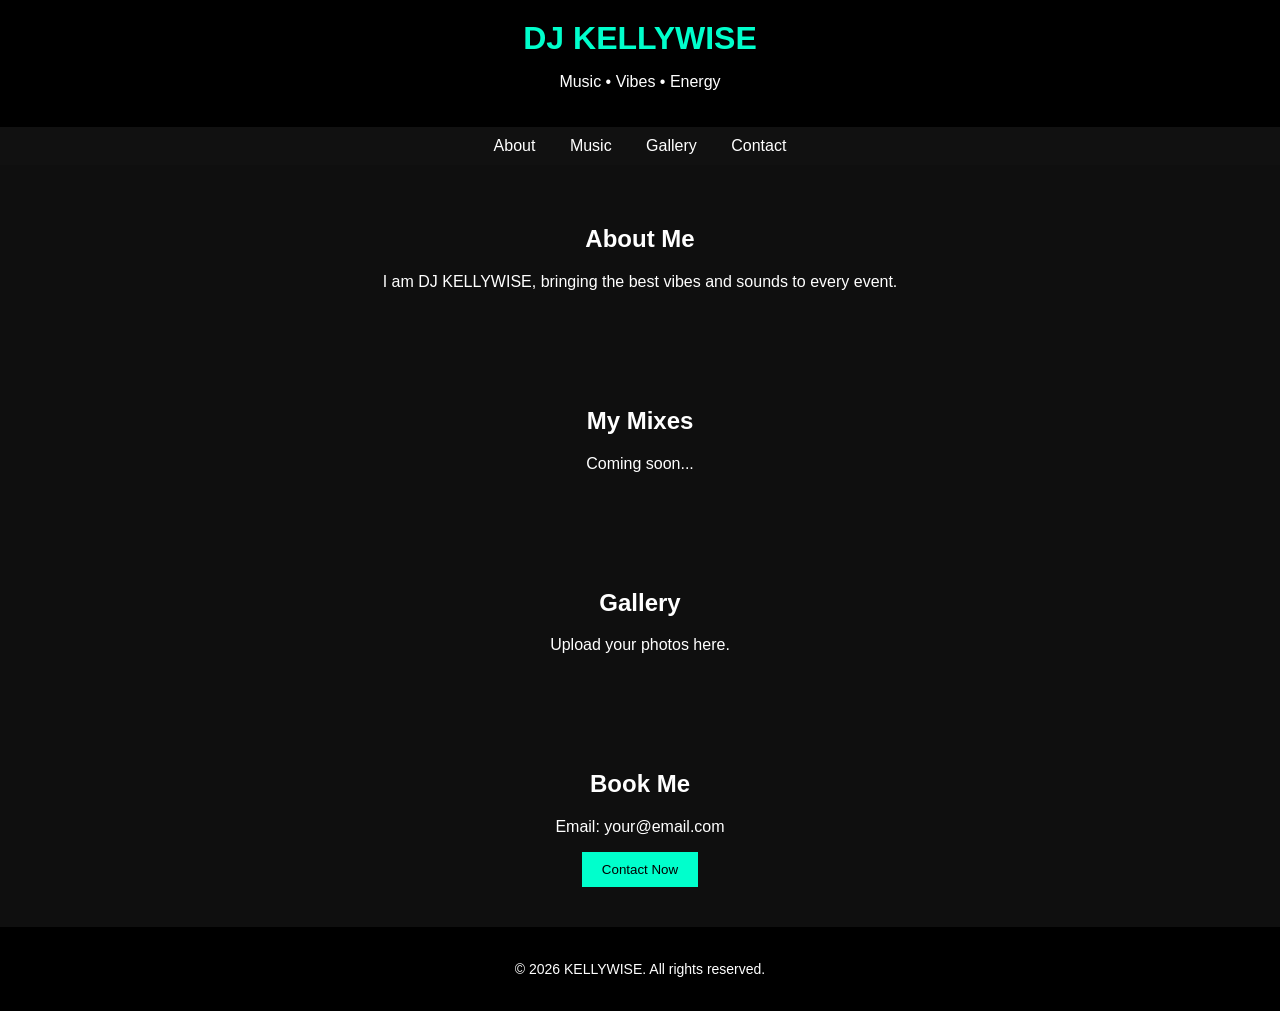
==== index.html @ f46c3843 "Create index.html" ====
<!DOCTYPE html>
<html lang="en">
<head>
  <meta charset="UTF-8">
  <meta name="viewport" content="width=device-width, initial-scale=1.0">
  <title>KELLYWISE | Official Website</title>
  <style>
    body {
      margin: 0;
      font-family: Arial, sans-serif;
      background: #0f0f0f;
      color: white;
    }
    header {
      background: black;
      padding: 20px;
      text-align: center;
    }
    header h1 {
      color: #00ffcc;
      margin: 0;
    }
    nav {
      text-align: center;
      background: #111;
      padding: 10px;
    }
    nav a {
      color: white;
      margin: 0 15px;
      text-decoration: none;
    }
    section {
      padding: 40px;
      text-align: center;
    }
    .btn {
      background: #00ffcc;
      color: black;
      padding: 10px 20px;
      border: none;
      cursor: pointer;
    }
    footer {
      background: black;
      text-align: center;
      padding: 20px;
      font-size: 14px;
    }
  </style>
</head>
<body>

<header>
  <h1>DJ KELLYWISE</h1>
  <p>Music • Vibes • Energy</p>
</header>

<nav>
  <a href="#about">About</a>
  <a href="#music">Music</a>
  <a href="#gallery">Gallery</a>
  <a href="#contact">Contact</a>
</nav>

<section id="about">
  <h2>About Me</h2>
  <p>I am DJ KELLYWISE, bringing the best vibes and sounds to every event.</p>
</section>

<section id="music">
  <h2>My Mixes</h2>
  <p>Coming soon...</p>
</section>

<section id="gallery">
  <h2>Gallery</h2>
  <p>Upload your photos here.</p>
</section>

<section id="contact">
  <h2>Book Me</h2>
  <p>Email: your@email.com</p>
  <button class="btn">Contact Now</button>
</section>

<footer>
  <p>© 2026 KELLYWISE. All rights reserved.</p>
</footer>

</body>
</html>
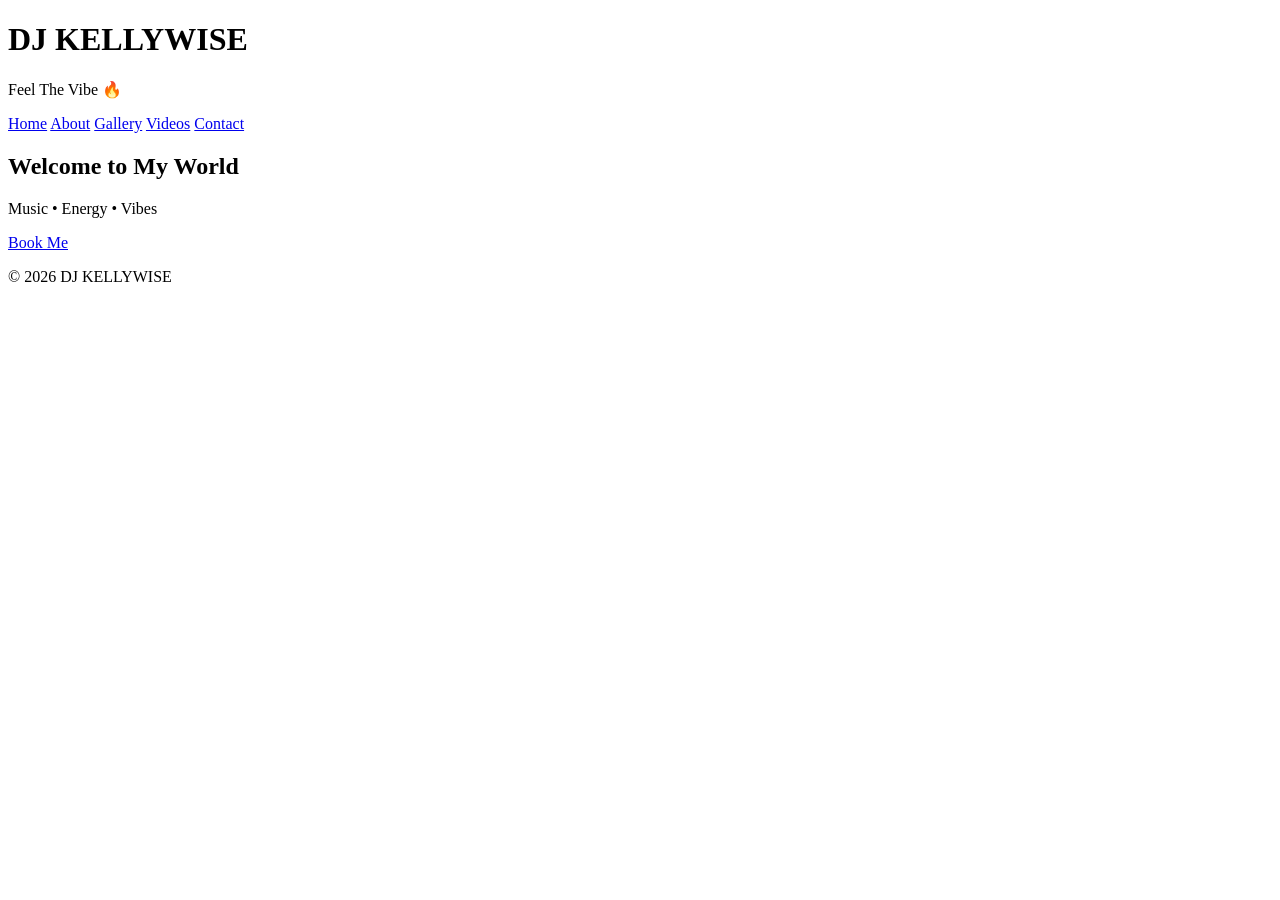
==== commit e2645579: "Update index.html" ====
--- a/index.html
+++ b/index.html
@@ -2,90 +2,32 @@
 <html lang="en">
 <head>
   <meta charset="UTF-8">
-  <meta name="viewport" content="width=device-width, initial-scale=1.0">
-  <title>KELLYWISE | Official Website</title>
-  <style>
-    body {
-      margin: 0;
-      font-family: Arial, sans-serif;
-      background: #0f0f0f;
-      color: white;
-    }
-    header {
-      background: black;
-      padding: 20px;
-      text-align: center;
-    }
-    header h1 {
-      color: #00ffcc;
-      margin: 0;
-    }
-    nav {
-      text-align: center;
-      background: #111;
-      padding: 10px;
-    }
-    nav a {
-      color: white;
-      margin: 0 15px;
-      text-decoration: none;
-    }
-    section {
-      padding: 40px;
-      text-align: center;
-    }
-    .btn {
-      background: #00ffcc;
-      color: black;
-      padding: 10px 20px;
-      border: none;
-      cursor: pointer;
-    }
-    footer {
-      background: black;
-      text-align: center;
-      padding: 20px;
-      font-size: 14px;
-    }
-  </style>
+  <title>DJ KELLYWISE</title>
+  <link rel="stylesheet" href="style.css">
 </head>
 <body>
 
 <header>
   <h1>DJ KELLYWISE</h1>
-  <p>Music • Vibes • Energy</p>
+  <p>Feel The Vibe 🔥</p>
 </header>
 
 <nav>
-  <a href="#about">About</a>
-  <a href="#music">Music</a>
-  <a href="#gallery">Gallery</a>
-  <a href="#contact">Contact</a>
+  <a href="index.html">Home</a>
+  <a href="about.html">About</a>
+  <a href="gallery.html">Gallery</a>
+  <a href="videos.html">Videos</a>
+  <a href="contact.html">Contact</a>
 </nav>
 
-<section id="about">
-  <h2>About Me</h2>
-  <p>I am DJ KELLYWISE, bringing the best vibes and sounds to every event.</p>
-</section>
-
-<section id="music">
-  <h2>My Mixes</h2>
-  <p>Coming soon...</p>
-</section>
-
-<section id="gallery">
-  <h2>Gallery</h2>
-  <p>Upload your photos here.</p>
-</section>
-
-<section id="contact">
-  <h2>Book Me</h2>
-  <p>Email: your@email.com</p>
-  <button class="btn">Contact Now</button>
+<section class="hero">
+  <h2>Welcome to My World</h2>
+  <p>Music • Energy • Vibes</p>
+  <a href="contact.html" class="btn">Book Me</a>
 </section>
 
 <footer>
-  <p>© 2026 KELLYWISE. All rights reserved.</p>
+  <p>© 2026 DJ KELLYWISE</p>
 </footer>
 
 </body>
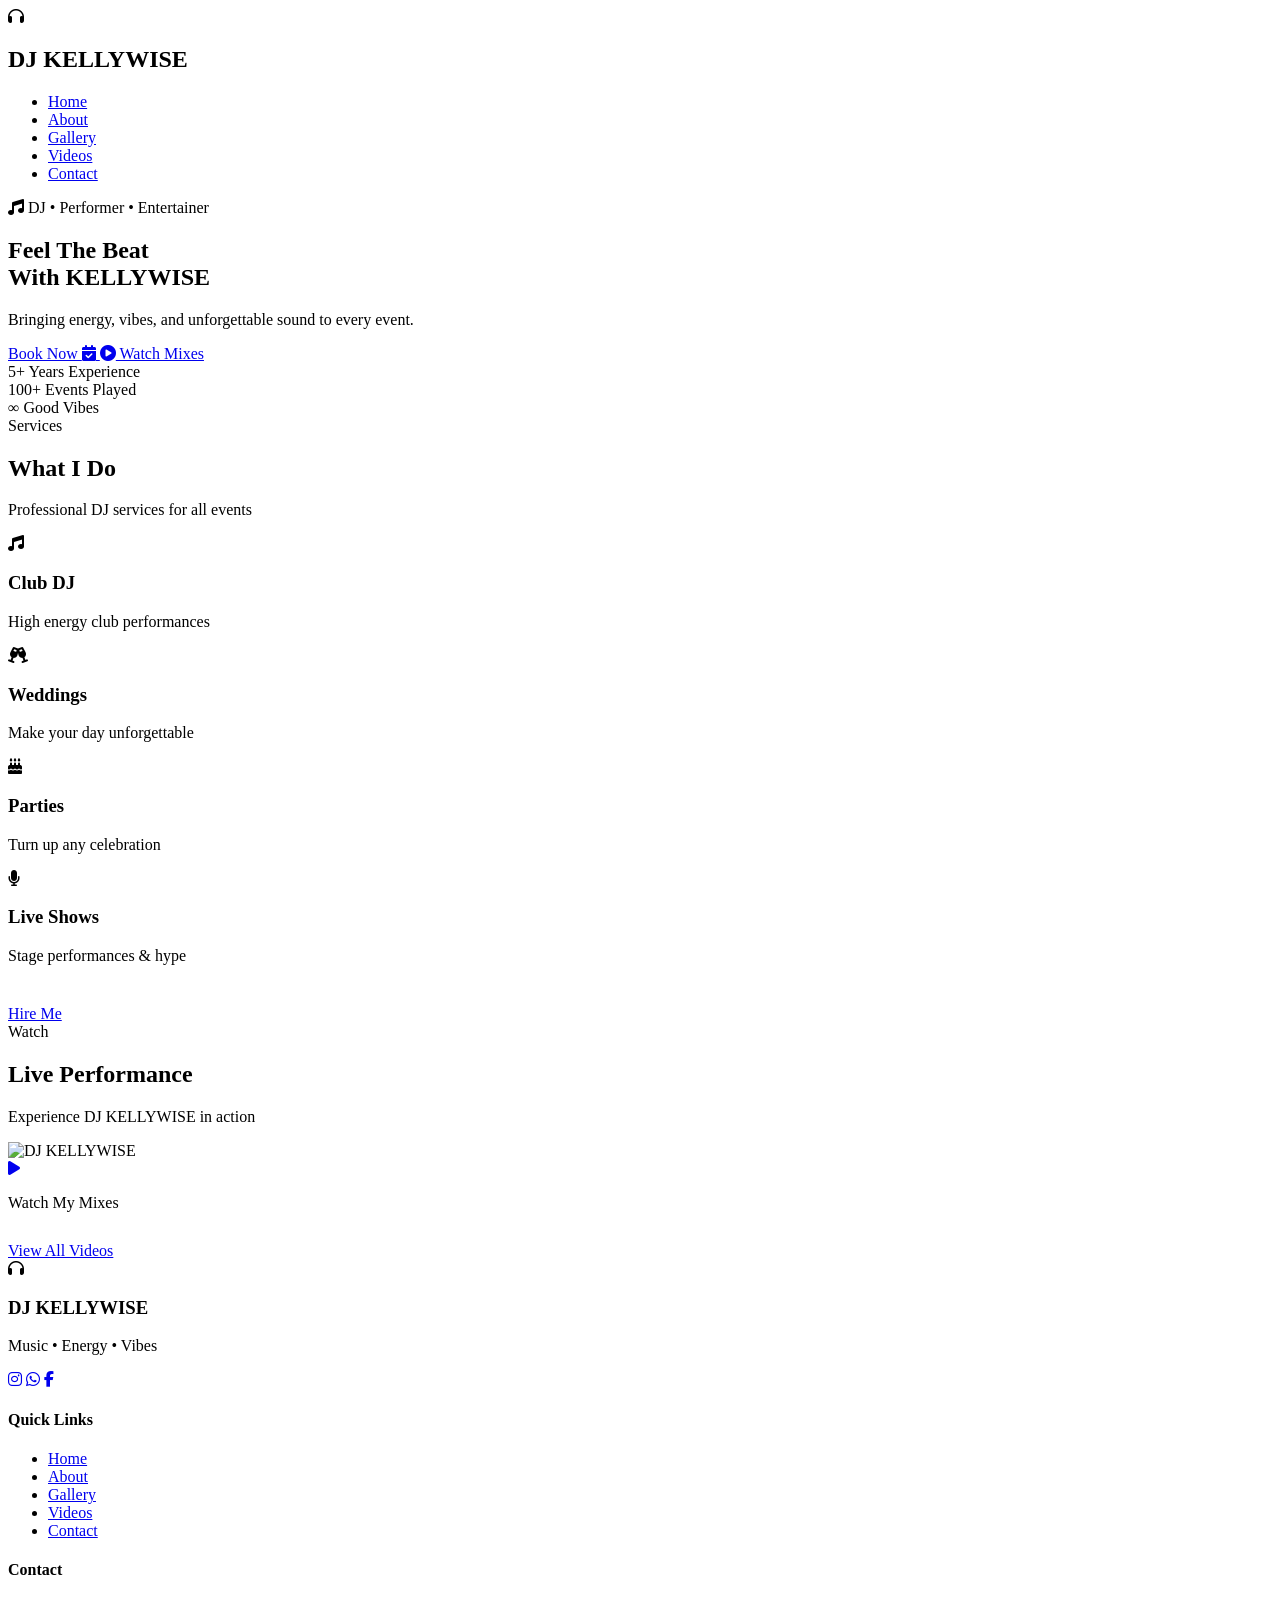
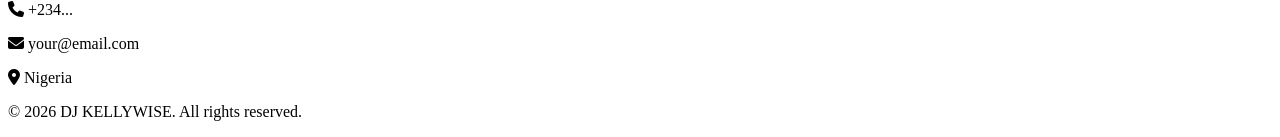
==== commit 759755d2: "Update index.html" ====
--- a/index.html
+++ b/index.html
@@ -2,33 +2,227 @@
 <html lang="en">
 <head>
   <meta charset="UTF-8">
-  <title>DJ KELLYWISE</title>
+  <meta name="viewport" content="width=device-width, initial-scale=1.0">
+  <title>DJ KELLYWISE | Official Website</title>
   <link rel="stylesheet" href="style.css">
+  <link href="https://fonts.googleapis.com/css2?family=Poppins:wght@300;400;600;800&display=swap" rel="stylesheet">
+  <link rel="stylesheet" href="https://cdnjs.cloudflare.com/ajax/libs/font-awesome/6.4.0/css/all.min.css">
 </head>
 <body>
 
-<header>
-  <h1>DJ KELLYWISE</h1>
-  <p>Feel The Vibe 🔥</p>
+<!-- HEADER -->
+<header id="main-header">
+  <div class="container">
+    <nav>
+      <div class="logo-wrapper">
+        <i class="fas fa-headphones"></i>
+        <h1 class="logo">DJ KELLYWISE</h1>
+      </div>
+
+      <ul class="nav-links">
+        <li><a href="index.html" class="active">Home</a></li>
+        <li><a href="about.html">About</a></li>
+        <li><a href="gallery.html">Gallery</a></li>
+        <li><a href="videos.html">Videos</a></li>
+        <li><a href="contact.html">Contact</a></li>
+      </ul>
+
+      <div class="hamburger">
+        <span></span>
+        <span></span>
+        <span></span>
+      </div>
+    </nav>
+  </div>
 </header>
 
-<nav>
-  <a href="index.html">Home</a>
-  <a href="about.html">About</a>
-  <a href="gallery.html">Gallery</a>
-  <a href="videos.html">Videos</a>
-  <a href="contact.html">Contact</a>
-</nav>
-
+<!-- HERO -->
 <section class="hero">
-  <h2>Welcome to My World</h2>
-  <p>Music • Energy • Vibes</p>
-  <a href="contact.html" class="btn">Book Me</a>
+  <div class="hero-gradient"></div>
+
+  <div class="hero-text">
+    <span class="hero-tag">
+      <i class="fas fa-music"></i> DJ • Performer • Entertainer
+    </span>
+
+    <h2>Feel The Beat<br><span class="gradient-text">With KELLYWISE</span></h2>
+
+    <p>Bringing energy, vibes, and unforgettable sound to every event.</p>
+
+    <div class="hero-buttons">
+      <a href="contact.html" class="btn btn-primary">
+        Book Now <i class="fas fa-calendar-check"></i>
+      </a>
+
+      <a href="videos.html" class="btn btn-secondary">
+        <i class="fas fa-play-circle"></i> Watch Mixes
+      </a>
+    </div>
+
+    <div class="hero-stats">
+      <div class="stat">
+        <span class="stat-number">5+</span>
+        <span class="stat-label">Years Experience</span>
+      </div>
+
+      <div class="stat">
+        <span class="stat-number">100+</span>
+        <span class="stat-label">Events Played</span>
+      </div>
+
+      <div class="stat">
+        <span class="stat-number">∞</span>
+        <span class="stat-label">Good Vibes</span>
+      </div>
+    </div>
+  </div>
+
+  <div class="floating-shapes">
+    <div class="shape shape-1"></div>
+    <div class="shape shape-2"></div>
+    <div class="shape shape-3"></div>
+  </div>
 </section>
 
+<!-- SERVICES -->
+<section class="section preview-section">
+  <div class="container-section">
+
+    <div class="section-header">
+      <span class="section-tag">Services</span>
+      <h2>What I Do</h2>
+      <p class="section-subtitle">Professional DJ services for all events</p>
+    </div>
+
+    <div class="preview-grid">
+
+      <div class="preview-card">
+        <div class="preview-icon"><i class="fas fa-music"></i></div>
+        <h3>Club DJ</h3>
+        <p>High energy club performances</p>
+      </div>
+
+      <div class="preview-card">
+        <div class="preview-icon"><i class="fas fa-glass-cheers"></i></div>
+        <h3>Weddings</h3>
+        <p>Make your day unforgettable</p>
+      </div>
+
+      <div class="preview-card">
+        <div class="preview-icon"><i class="fas fa-birthday-cake"></i></div>
+        <h3>Parties</h3>
+        <p>Turn up any celebration</p>
+      </div>
+
+      <div class="preview-card">
+        <div class="preview-icon"><i class="fas fa-microphone"></i></div>
+        <h3>Live Shows</h3>
+        <p>Stage performances & hype</p>
+      </div>
+
+    </div>
+
+    <div class="text-center" style="margin-top: 40px;">
+      <a href="contact.html" class="btn btn-primary">Hire Me</a>
+    </div>
+
+  </div>
+</section>
+
+<!-- VIDEO PREVIEW -->
+<section class="section video-preview-section">
+  <div class="container-section">
+
+    <div class="section-header light">
+      <span class="section-tag">Watch</span>
+      <h2>Live Performance</h2>
+      <p class="section-subtitle">Experience DJ KELLYWISE in action</p>
+    </div>
+
+    <div class="video-preview">
+      <div class="video-thumb-large">
+        <img src="images/photo1.jpg" alt="DJ KELLYWISE">
+        <div class="play-overlay">
+          <a href="videos.html" class="play-btn-large">
+            <i class="fas fa-play"></i>
+          </a>
+          <p>Watch My Mixes</p>
+        </div>
+      </div>
+    </div>
+
+    <div class="text-center" style="margin-top: 30px;">
+      <a href="videos.html" class="btn btn-secondary">View All Videos</a>
+    </div>
+
+  </div>
+</section>
+
+<!-- FOOTER -->
 <footer>
-  <p>© 2026 DJ KELLYWISE</p>
+  <div class="container-section">
+
+    <div class="footer-content">
+
+      <div class="footer-brand">
+        <div class="logo-wrapper">
+          <i class="fas fa-headphones"></i>
+          <h3>DJ KELLYWISE</h3>
+        </div>
+
+        <p>Music • Energy • Vibes</p>
+
+        <div class="social-links">
+          <a href="#"><i class="fab fa-instagram"></i></a>
+          <a href="#"><i class="fab fa-whatsapp"></i></a>
+          <a href="#"><i class="fab fa-facebook-f"></i></a>
+        </div>
+      </div>
+
+      <div class="footer-links">
+        <h4>Quick Links</h4>
+        <ul>
+          <li><a href="index.html">Home</a></li>
+          <li><a href="about.html">About</a></li>
+          <li><a href="gallery.html">Gallery</a></li>
+          <li><a href="videos.html">Videos</a></li>
+          <li><a href="contact.html">Contact</a></li>
+        </ul>
+      </div>
+
+      <div class="footer-contact">
+        <h4>Contact</h4>
+        <p><i class="fas fa-phone"></i> +234...</p>
+        <p><i class="fas fa-envelope"></i> your@email.com</p>
+        <p><i class="fas fa-map-marker-alt"></i> Nigeria</p>
+      </div>
+
+    </div>
+
+    <div class="footer-bottom">
+      <p>&copy; 2026 DJ KELLYWISE. All rights reserved.</p>
+    </div>
+
+  </div>
 </footer>
+
+<script>
+// Mobile menu
+const hamburger = document.querySelector('.hamburger');
+const navLinks = document.querySelector('.nav-links');
+
+hamburger.addEventListener('click', () => {
+  navLinks.classList.toggle('active');
+  hamburger.classList.toggle('active');
+});
+
+// Scroll header
+window.addEventListener('scroll', () => {
+  const header = document.getElementById('main-header');
+  if (window.scrollY > 50) header.classList.add('scrolled');
+  else header.classList.remove('scrolled');
+});
+</script>
 
 </body>
 </html>
